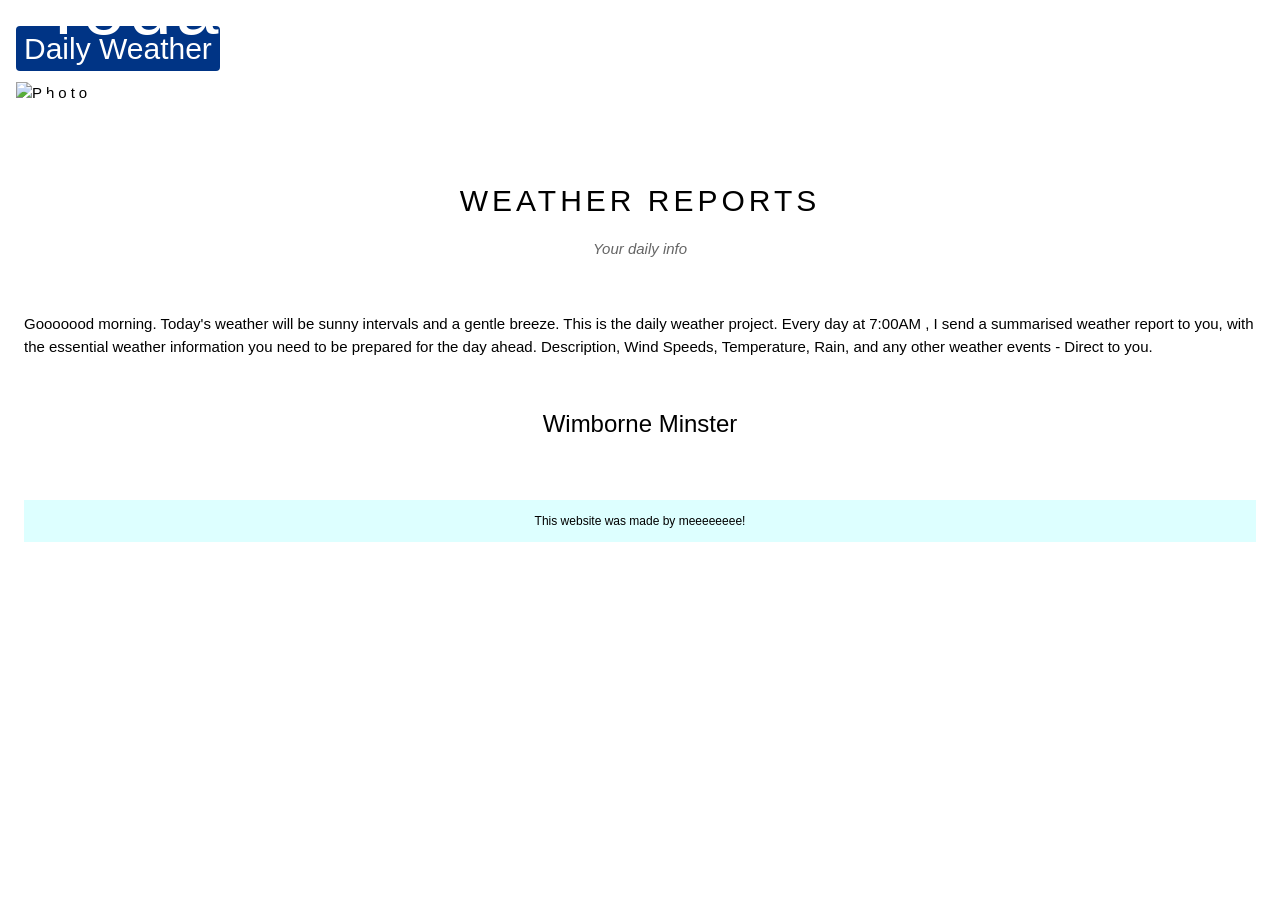
==== index.html @ 80f7cb51 "FILESSSSSSSSSSSSSSSSSSSSSS" ====
<!DOCTYPE html>
<html>

  
  <head>
    <title>Daily Weather</title>
    
    

    <link rel="icon" type="image/x-icon" href="./favicon.ico">
    <meta charset="UTF-8">
    <meta name="viewport" content="width=device-width, initial-scale=1">
    <link rel="stylesheet" href="https://www.w3schools.com/w3css/4/w3.css">
    <link rel="stylesheet" href="style.css">
    <style>
      html {
      scroll-behavior: smooth;
    }

    </style>


    <!-- ALSO PUT LIKE A WALLL OF TEXT BEHIND MAYBE OF THE PLACE NAMES-->
    <script>
        var places = ['Wimborne Minster','Fordingbridge','Blandford Forum','Poole','Brockenhurst','Kingston Maurward']; 
        textSequence(0);
        function textSequence(i) {

            if (places.length > i) {
                setTimeout(function() {
                    document.getElementById("location").innerHTML = places[i];
                    textSequence(++i);
                }, 1000); // 1 second (in milliseconds)

            } else if (places.length == i) { // Loop
                textSequence(0);
            }

        }
    </script>

  </head>
<body class="w3-light-white w3-margin">

<!-- Navigation bar with links -->
<div class="w3-bar w3-white w3-text-black">
  <h2 class="w3-left w3-tag w3-round" style="background-color: #003485;">Daily Weather</h2>
  <a href="javascript:void(0)" class="w3-bar-item w3-button w3-right w3-hide-medium w3-hide-large" style="margin-top:10px;" onclick="myFunction()">&#9776;</a>
</div>



<!-- w3-content defines a container for fixed size centered content, 
and is wrapped around the whole page content, except for the footer in this example -->
<div class="w3-content" style="max-width:1600px">

  <!-- Image header -->
  <header class="w3-display-container w3-wide" style="padding-bottom:32px;" id="Home">
    <img class="w3-image" src="https://e3.365dm.com/22/03/2048x1152/skynews-uk-weather-sun-warm_5715523.jpg" alt="Photo" width="1600" height="1060">
    <div class="w3-display-left w3-padding-large">
      <h1 style="font-size:6vw; color:#FFFFFF">Today's Weather will be sunny intervals and a gentle breeze...</h1>
      <h1 style="font-size:4vw; color:#FFFFFF"><b>Daily Weather</b></h1>
    </div>
  </header>

  <!-- Grid / Trainers section -->
  <div class="w3-row-padding" id="Weather-Reports">
    <div class="w3-center w3-padding-32">
      <h2 class="w3-wide w3-center">WEATHER REPORTS</h2>
         <p class="w3-opacity w3-center"><i>Your daily info</i></p><br>
         <p class="w3-white w3-text-black w3-left-align">
    Gooooood morning. Today's weather will be sunny intervals and a gentle breeze. This is the daily weather project. Every day
    at 7:00AM , I send a summarised weather report to you, with the essential weather information you need to be prepared for the day ahead.
    Description, Wind Speeds, Temperature, Rain, and any other weather events - Direct to you.
      </p>
      <br>
      <h3 id="location"></h3>
    </div>


    

  <!-- Footer. This section contains an ad for W3Schools Spaces. You can leave it to support us. -->
  <footer class="w3-container w3-pale-blue w3-center w3-margin-top">
    <p class="w3-small">This website was made by meeeeeeee!</p>
    
    <!-- End footer -->
  </footer>

<script>
function myFunction() {
  var x = document.getElementById("demo");
  if (x.className.indexOf("w3-show") == -1) {
    x.className += " w3-show";
  } else { 
    x.className = x.className.replace(" w3-show", "");
  }
}
</script>

</body>
</html>
---- style.css ----
@font-face {
    font-family: London Tube;
    src: url(LondonTube-MABx.ttf);
}
  
.fancy {
            display: inline-block;
            margin: 0;
            font-size: 10vw;
             background-color: #2f8d46;
            background-image: url(
'noah-silliman-i2J9jnvaAbU-unsplash.jpg');
            background-repeat: no-repeat;
            background-size: cover;
            background-position: center;
            color: transparent;
            background-clip: text;
            -webkit-background-clip: text;
            font-family: London Tube;
            src: url(LondonTube-MABx.ttf);
}
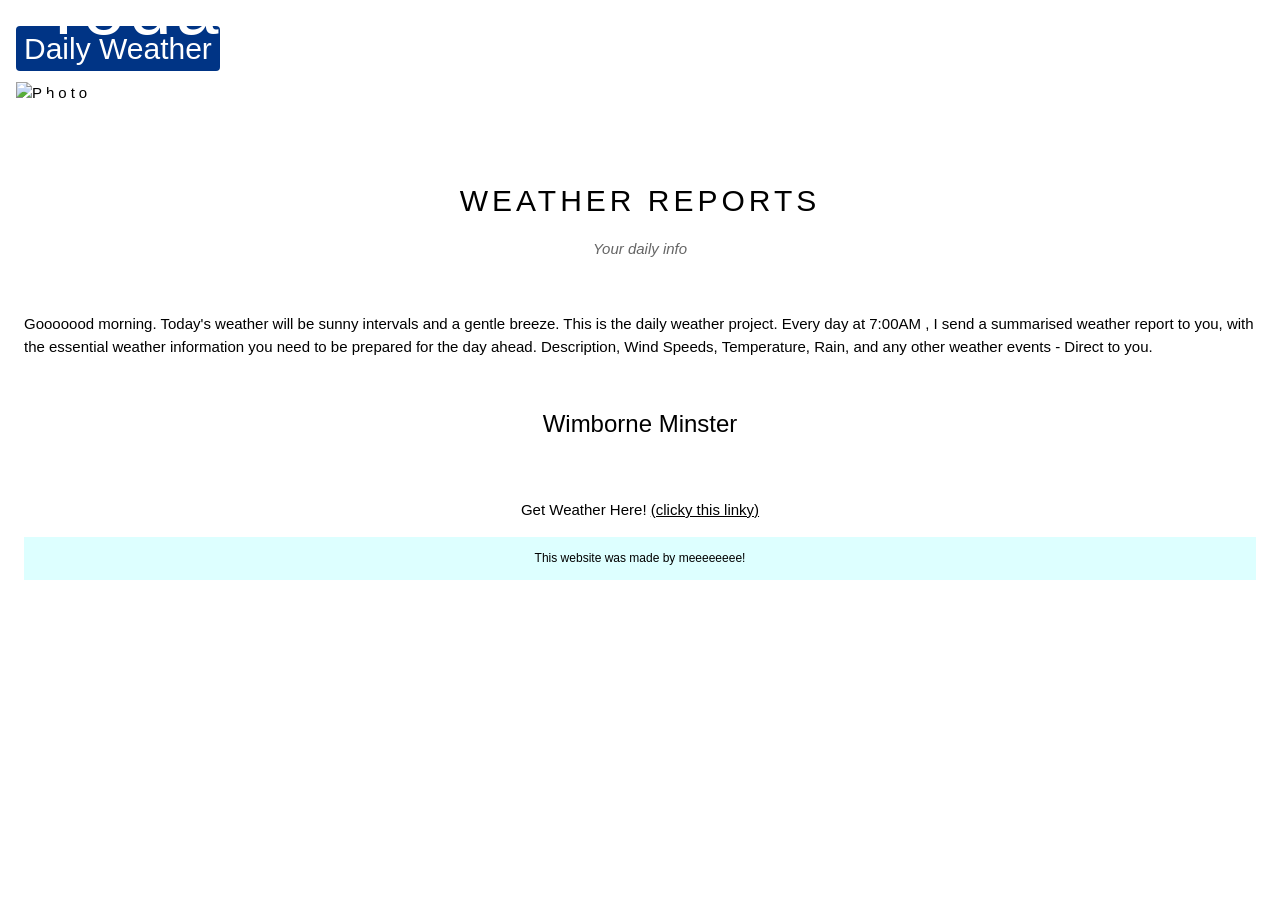
==== commit 751e7979: "Update index.html add link to /weather" ====
--- a/index.html
+++ b/index.html
@@ -76,6 +76,7 @@
       <br>
       <h3 id="location"></h3>
     </div>
+      <p style="text-align: center;">Get Weather Here! <a href="https://james-crowfoot.github.io/daily-weather/weather.html">(clicky this linky)</a></p>
 
 
     
@@ -99,4 +100,4 @@
 </script>
 
 </body>
-</html>+</html>
